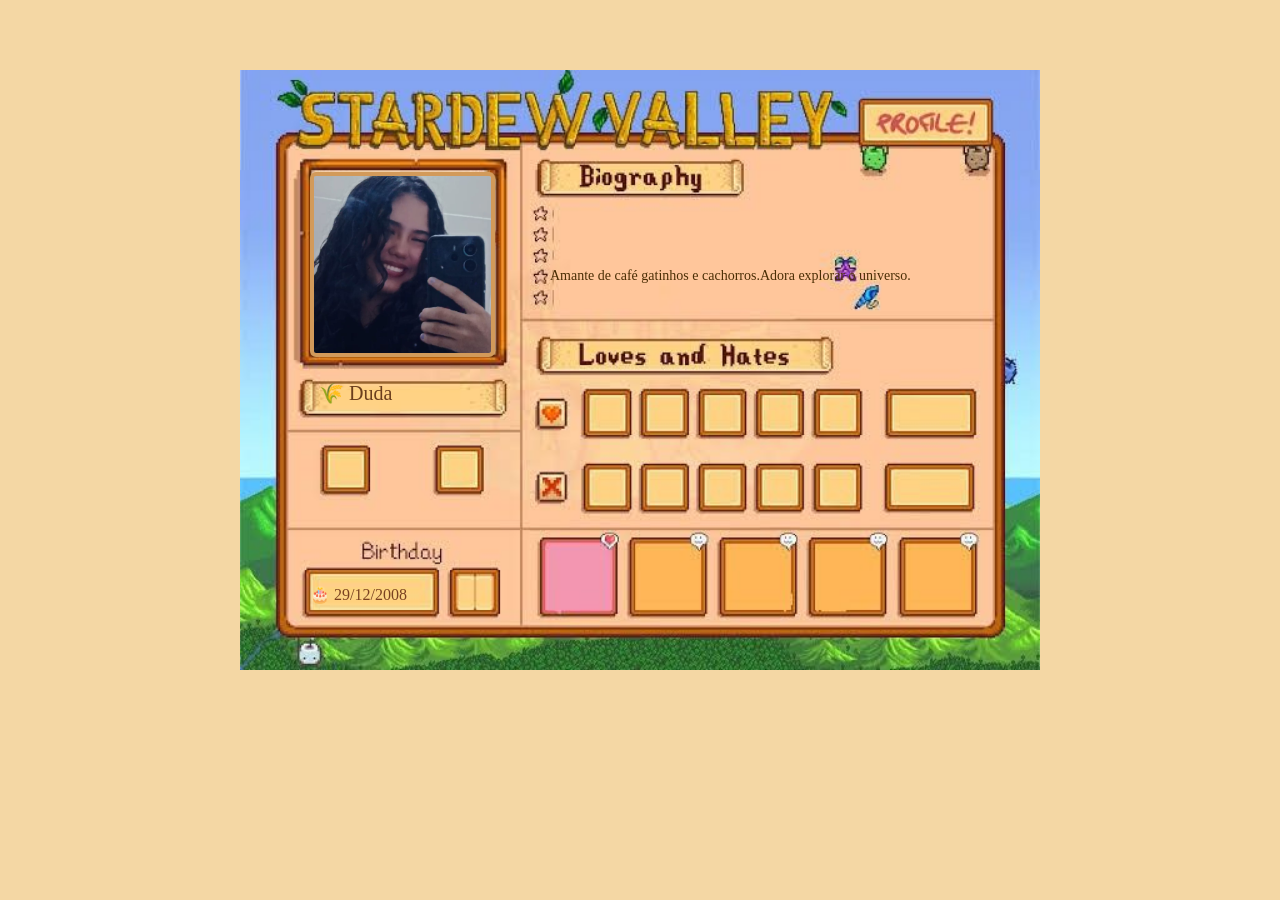
==== card-duda.html @ 91ef0776 "Mapa com o começo dele todo pronto" ====
<!DOCTYPE html>
<html lang="pt-BR">
<head>
<meta charset="UTF-8">
<meta name="viewport" content="width=device-width, initial-scale=1.0">
<title>Card Stardew Style</title>
<link rel="stylesheet" href="crd-duda.css">
</head>
<body>
  <div class="card">
    <div class="photo">
      <img src="minha foto.jpeg" alt="foto de Dudão">
    </div>

    <div class="name">🌾 Duda</div>
    <div class="bio">Amante de café gatinhos e cachorros.Adora explorar o universo.</div>
    <div class="birthday">🎂 29/12/2008</div>
  </div>
</body>
</html>
---- crd-duda.css ----
* {
    box-sizing: border-box;
  }
  body {
    margin: 0;
    padding: 0;
    background-color: #f4d7a4;
    font-family: 'Press Start 2P', cursive;
    display: flex;
    justify-content: center;
    align-items: center;
    padding: 40px 20px;
  }

  .card {
    position: relative;
    width: 900px;
    height: 600px;
    background-image: url('stardew-template.jpg'); 
    background-size: contain;
    background-repeat: no-repeat;
    background-position: center;
    border: none;
    border-radius: 8px;
    margin: 30px auto;
  }

 
  .photo {
    position: absolute;
    top: 102px;     
    left: 120px;     
    width: 185px;  
    height: 185px;
    border: 4px solid #d29a5a;
    border-radius: 6px;
    overflow: hidden;
    background: #eee;
  }

  .photo img {
    width: 100%;
    height: 100%;
    object-fit: cover;
    object-position: center center;
    display: block;
  }

  .name {
    position: absolute;
    top: 311px;
    left: 129px;
    font-size: 20px;
    color: #6b3e1d;
  }

  .bio {
    position: absolute;
    top: 195px;
    left: 360px;
    width: 490px;
    font-size: 14px;
    color: #4b2e05;
    line-height: 1.5;
  }

  .birthday {
    position: absolute;
    bottom: 66px;
    left: 120px;
    font-size: 16px;
    color: #7a4220;
  }
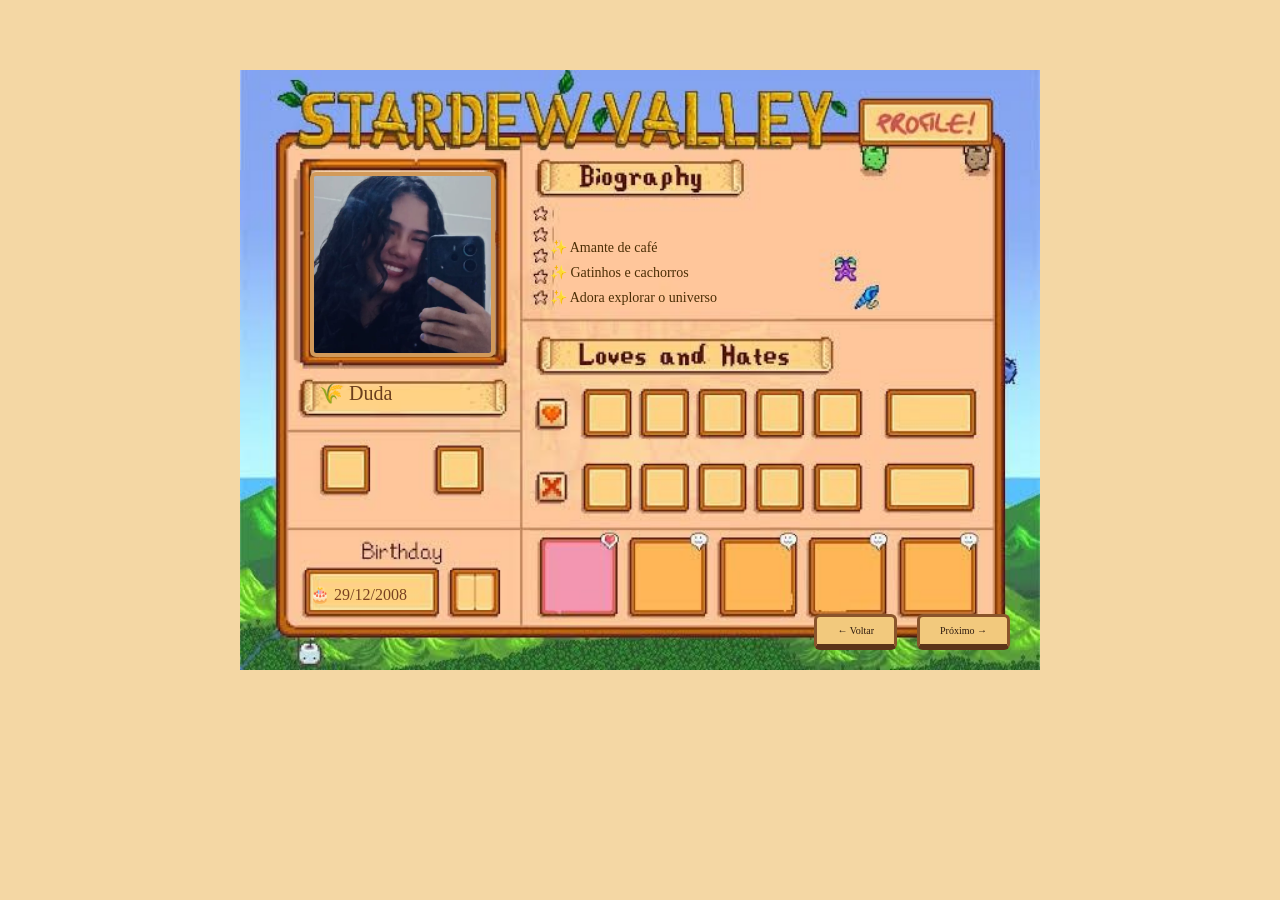
==== commit ec5a804b: "botoes feitos,mudanças em alguns cards, so falta o mapa e os videos ..." ====
--- a/card-duda.html
+++ b/card-duda.html
@@ -4,7 +4,7 @@
 <meta charset="UTF-8">
 <meta name="viewport" content="width=device-width, initial-scale=1.0">
 <title>Card Stardew Style</title>
-<link rel="stylesheet" href="crd-duda.css">
+<link rel="stylesheet" href="card-duda.css">
 </head>
 <body>
   <div class="card">
@@ -13,8 +13,16 @@
     </div>
 
     <div class="name">🌾 Duda</div>
-    <div class="bio">Amante de café gatinhos e cachorros.Adora explorar o universo.</div>
+    <div class="bio">   
+      <p>✨ Amante de café</p>
+      <p>✨ Gatinhos e cachorros</p>
+      <p>✨ Adora explorar o universo</p>
+    </div>
     <div class="birthday">🎂 29/12/2008</div>
+     <div class="buttons">
+      <button class="btn" onclick="window.location.href='tela inicial.html'">← Voltar</button>
+      <button class="btn" onclick="window.location.href='cardmary.html'">Próximo →</button>
+    </div>
   </div>
 </body>
 </html>
--- a/card-duda.css
+++ b/card-duda.css
@@ -0,0 +1,107 @@
+* {
+    box-sizing: border-box;
+  }
+  body {
+    margin: 0;
+    padding: 0;
+    background-color: #f4d7a4;
+    font-family: 'Press Start 2P', cursive;
+    display: flex;
+    justify-content: center;
+    align-items: center;
+    padding: 40px 20px;
+  }
+
+  .card {
+    position: relative;
+    width: 900px;
+    height: 600px;
+    background-image: url('stardew-template.jpg'); 
+    background-size: contain;
+    background-repeat: no-repeat;
+    background-position: center;
+    border: none;
+    border-radius: 8px;
+    margin: 30px auto;
+  }
+
+ 
+  .photo {
+    position: absolute;
+    top: 102px;     
+    left: 120px;     
+    width: 185px;  
+    height: 185px;
+    border: 4px solid #d29a5a;
+    border-radius: 6px;
+    overflow: hidden;
+    background: #eee;
+  }
+
+  .photo img {
+    width: 100%;
+    height: 100%;
+    object-fit: cover;
+    object-position: center center;
+    display: block;
+  }
+
+  .name {
+    position: absolute;
+    top: 311px;
+    left: 129px;
+    font-size: 20px;
+    color: #6b3e1d;
+  }
+
+  .bio {
+  position: absolute;
+  top: 165px;
+  left: 360px;
+  width: 490px;
+  font-size: 14px;
+  color: #4b2e05;
+  line-height: 1.8;
+}
+  .bio p {
+  margin: 0;
+  padding: 0;
+}
+
+  .birthday {
+    position: absolute;
+    bottom: 66px;
+    left: 120px;
+    font-size: 16px;
+    color: #7a4220;
+  }
+  .buttons {
+  position: absolute;
+  bottom: 20px;
+  right: 80px;
+  display: flex;
+  gap: 20px;
+}
+
+.btn {
+  background-color: #f2c97d;
+  border: 3px solid #8a542b;
+  border-bottom: 6px solid #5c3419;
+  border-radius: 6px;
+  color: #2e1b0f;
+  font-family: 'Press Start 2P', cursive;
+  font-size: 10px;
+  padding: 8px 20px;
+  cursor: pointer;
+  transition: transform 0.1s ease, filter 0.2s ease;
+}
+
+.btn:hover {
+  transform: translateY(-2px);
+  filter: brightness(1.1);
+}
+
+.btn:active {
+  transform: translateY(2px);
+  border-bottom-width: 3px;
+}
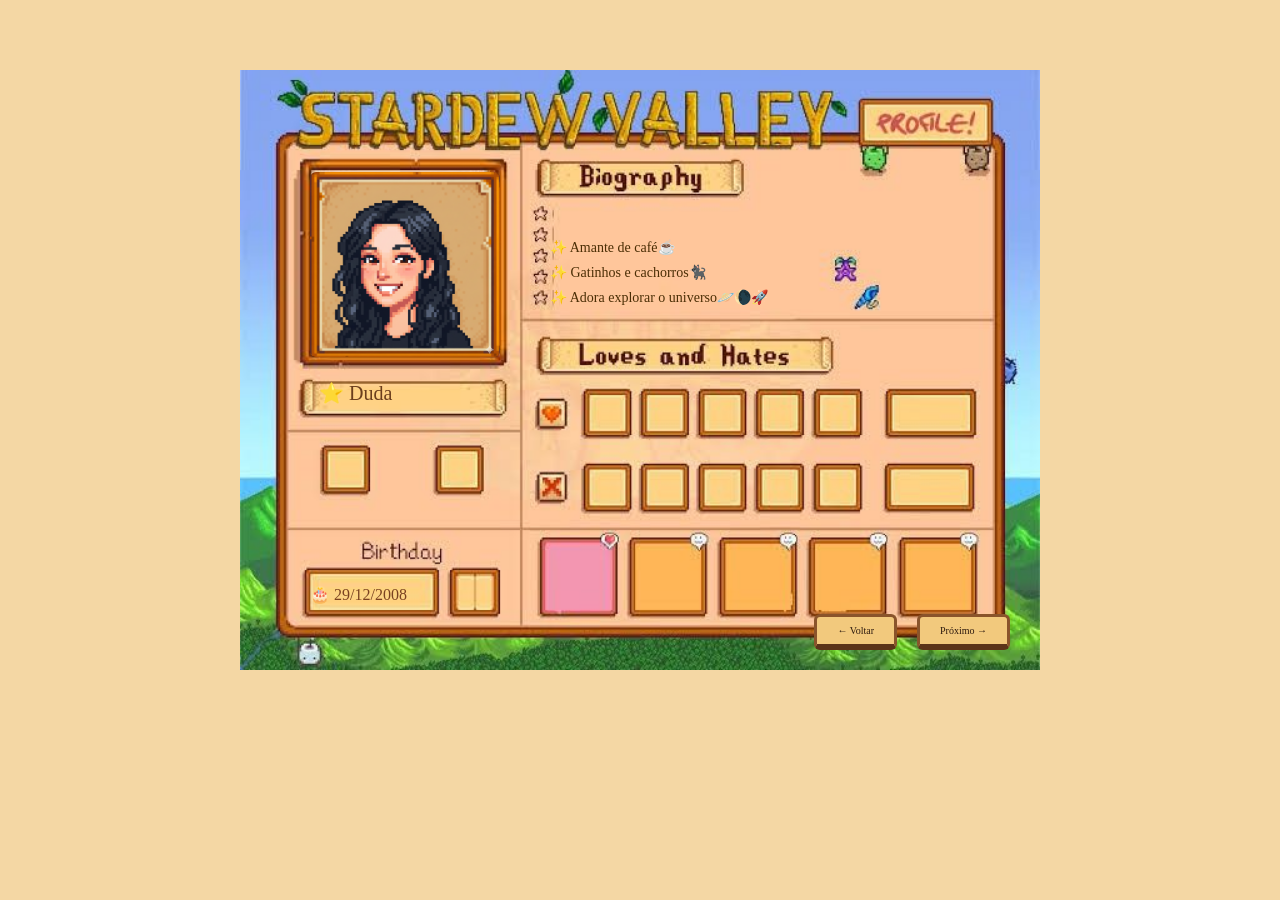
==== commit 254461ae: "Eu terminei... EU TERMINEI O MAPA E AS ANIMAÇOES DESGRAÇAAAA, FALTA MAIS NADA, projeto finalizado so" ====
--- a/card-duda.html
+++ b/card-duda.html
@@ -9,14 +9,14 @@
 <body>
   <div class="card">
     <div class="photo">
-      <img src="minha foto.jpeg" alt="foto de Dudão">
+      <img src="minha foto.png" alt="foto de Dudão">
     </div>
 
-    <div class="name">🌾 Duda</div>
+    <div class="name">⭐ Duda</div>
     <div class="bio">   
-      <p>✨ Amante de café</p>
-      <p>✨ Gatinhos e cachorros</p>
-      <p>✨ Adora explorar o universo</p>
+      <p>✨ Amante de café☕</p>
+      <p>✨ Gatinhos e cachorros🐈‍⬛</p>
+      <p>✨ Adora explorar o universo🪐🌘🚀</p>
     </div>
     <div class="birthday">🎂 29/12/2008</div>
      <div class="buttons">
--- a/card-duda.css
+++ b/card-duda.css
@@ -30,9 +30,8 @@
     position: absolute;
     top: 102px;     
     left: 120px;     
-    width: 185px;  
+    width: 190px;  
     height: 185px;
-    border: 4px solid #d29a5a;
     border-radius: 6px;
     overflow: hidden;
     background: #eee;
